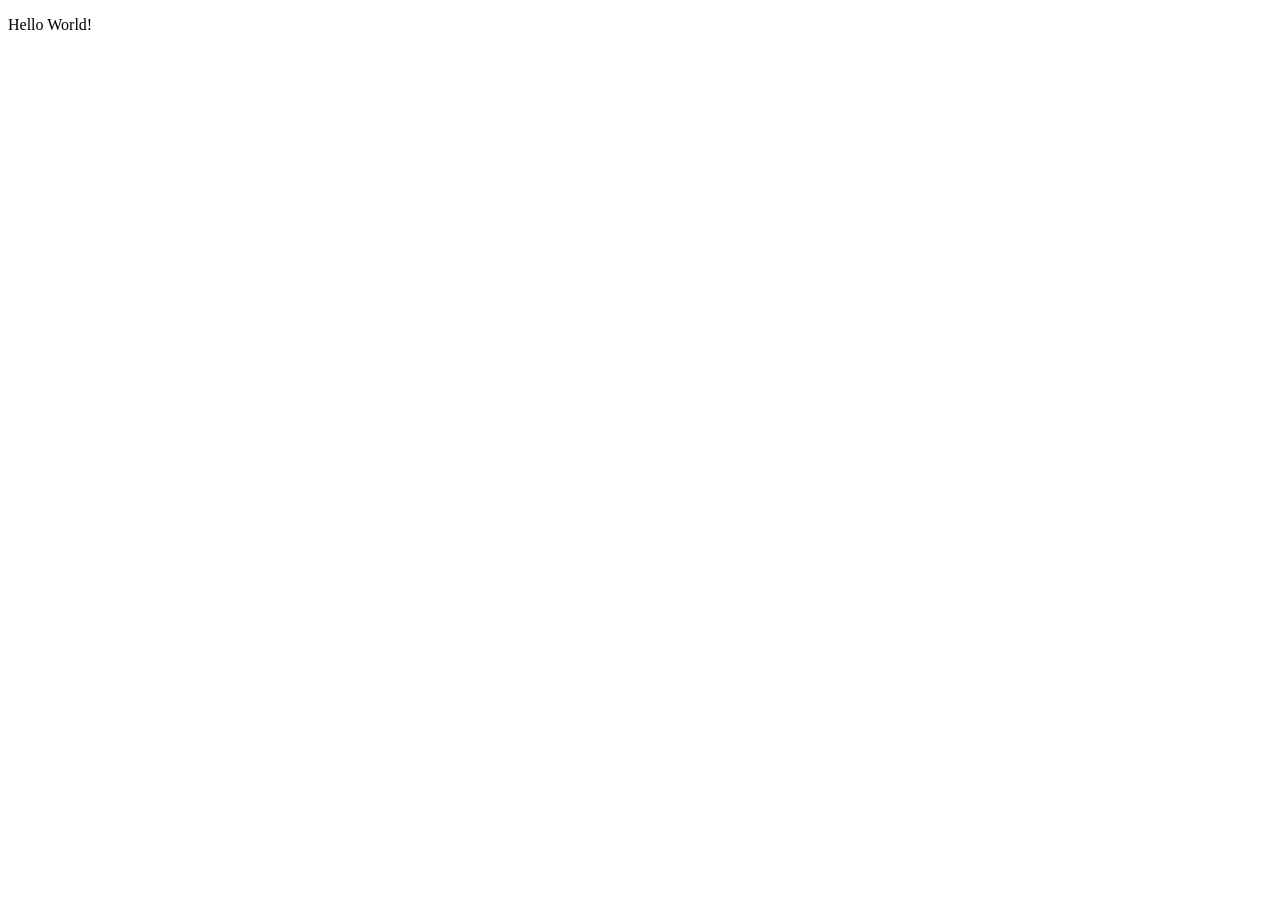
==== first.html @ 43612067 "first commit" ====
<!DOCTYPE html>
<html lang="en">
<head>
    <meta charset="UTF-8">
    <meta name="viewport" content="width=device-width, initial-scale=1.0">
    <title>Document</title>
</head>
<body>
    <p>Hello World!</p>
</body>
</html>
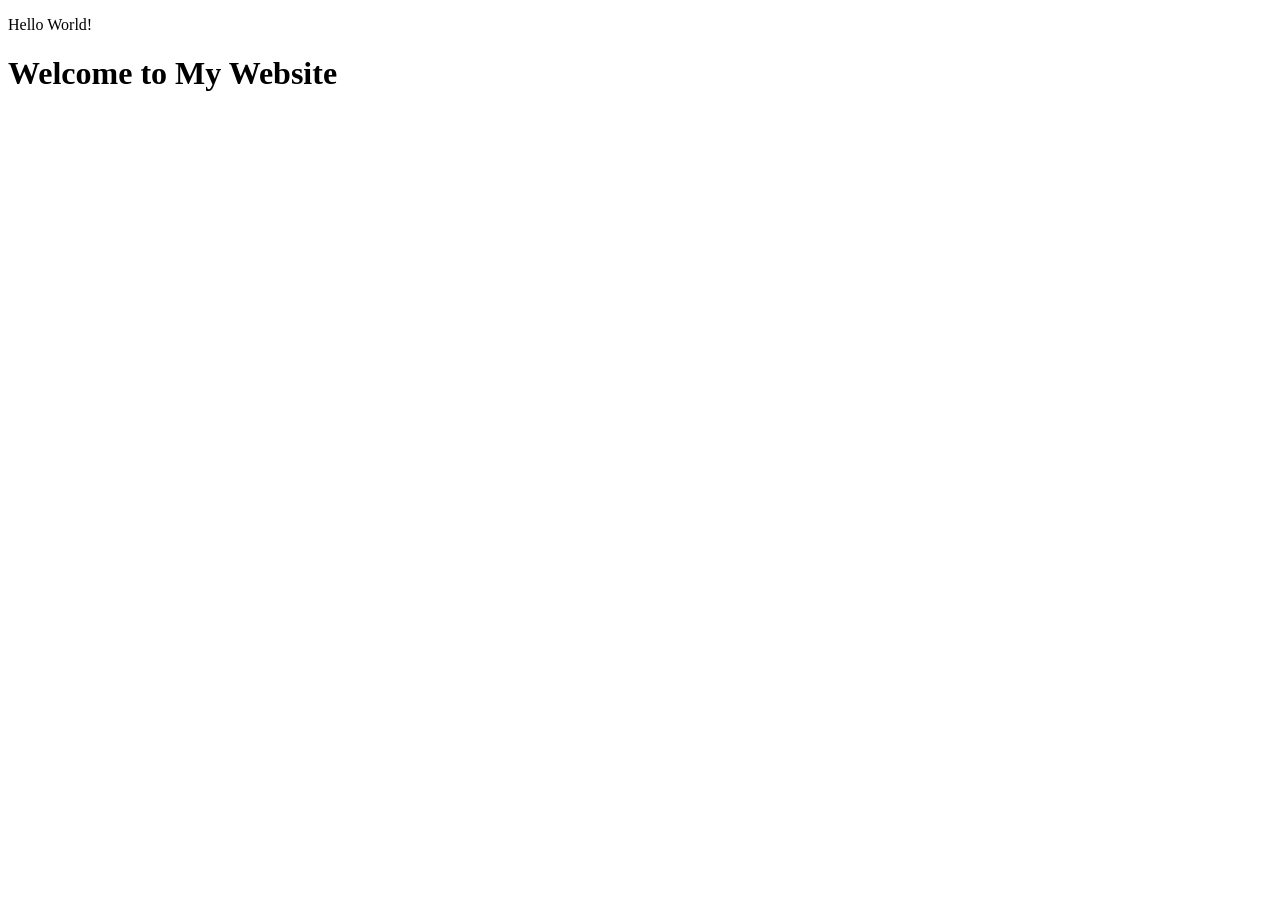
==== commit 6cbd9611: "added h1 tag" ====
--- a/first.html
+++ b/first.html
@@ -7,5 +7,6 @@
 </head>
 <body>
     <p>Hello World!</p>
+    <h1>Welcome to My Website</h1>
 </body>
 </html>
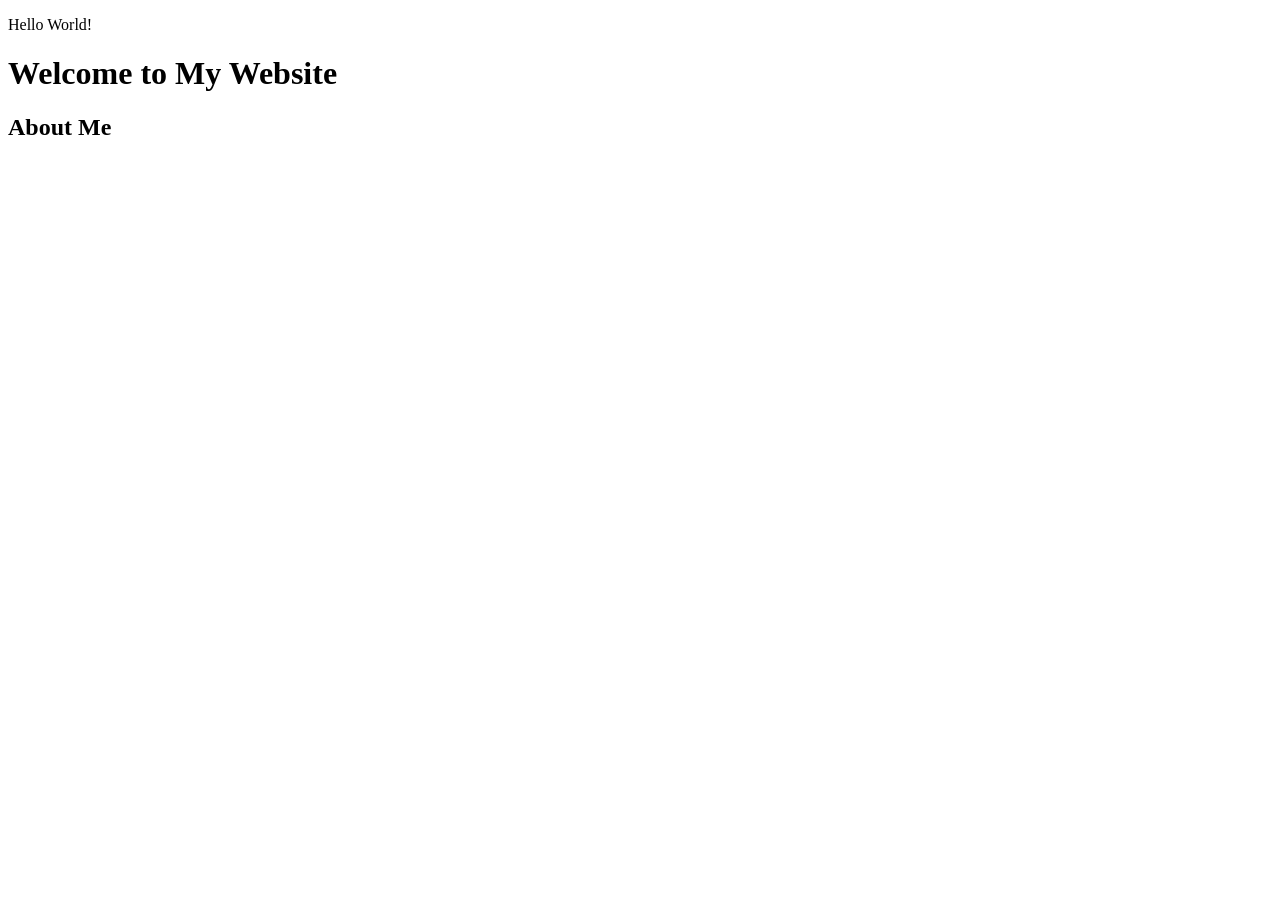
==== commit beee7426: "added h2 tag" ====
--- a/first.html
+++ b/first.html
@@ -8,5 +8,6 @@
 <body>
     <p>Hello World!</p>
     <h1>Welcome to My Website</h1>
+    <h2>About Me</h2>
 </body>
 </html>
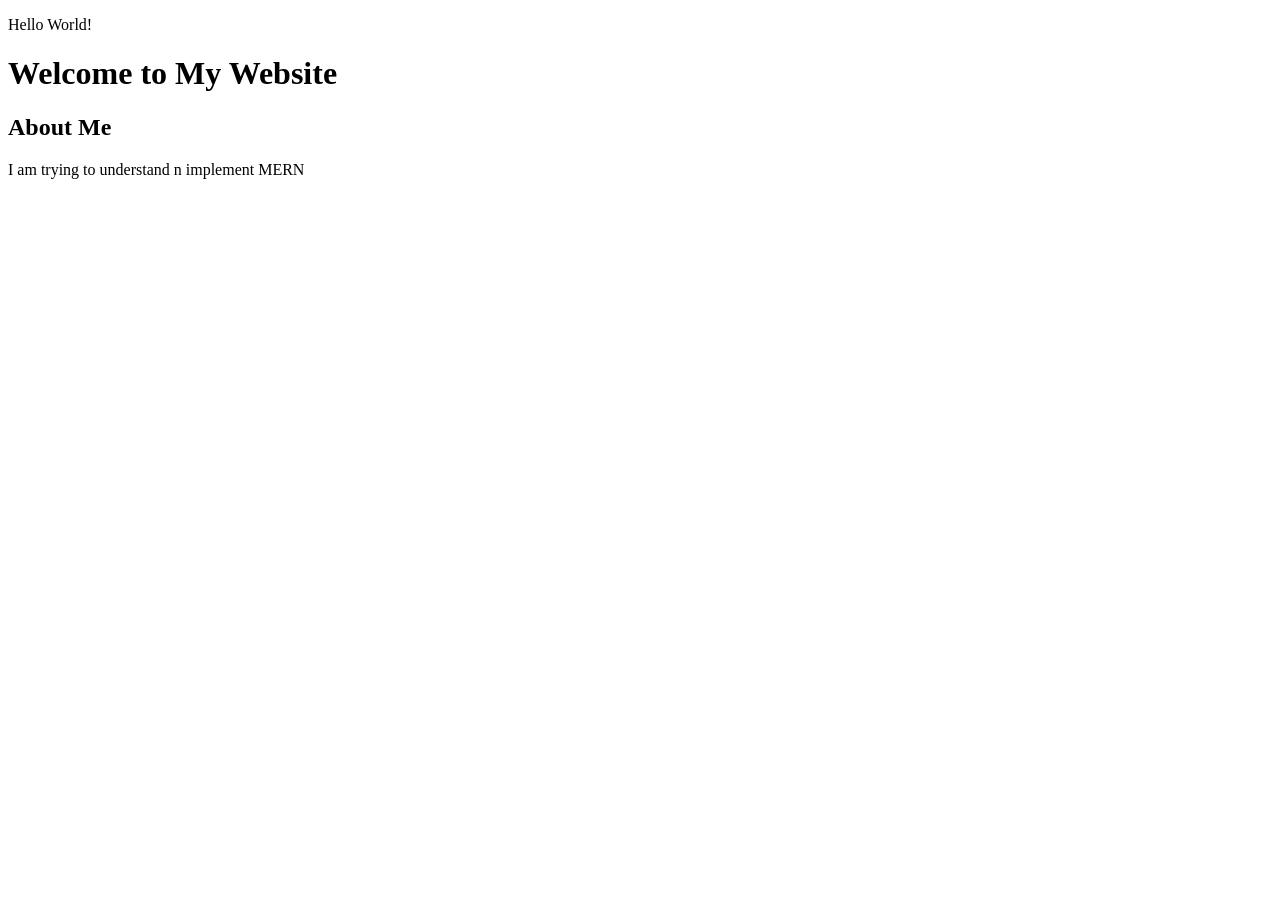
==== commit 3868637b: "added a p tag" ====
--- a/first.html
+++ b/first.html
@@ -9,5 +9,6 @@
     <p>Hello World!</p>
     <h1>Welcome to My Website</h1>
     <h2>About Me</h2>
+    <p>I am trying to understand n implement MERN</p>
 </body>
 </html>
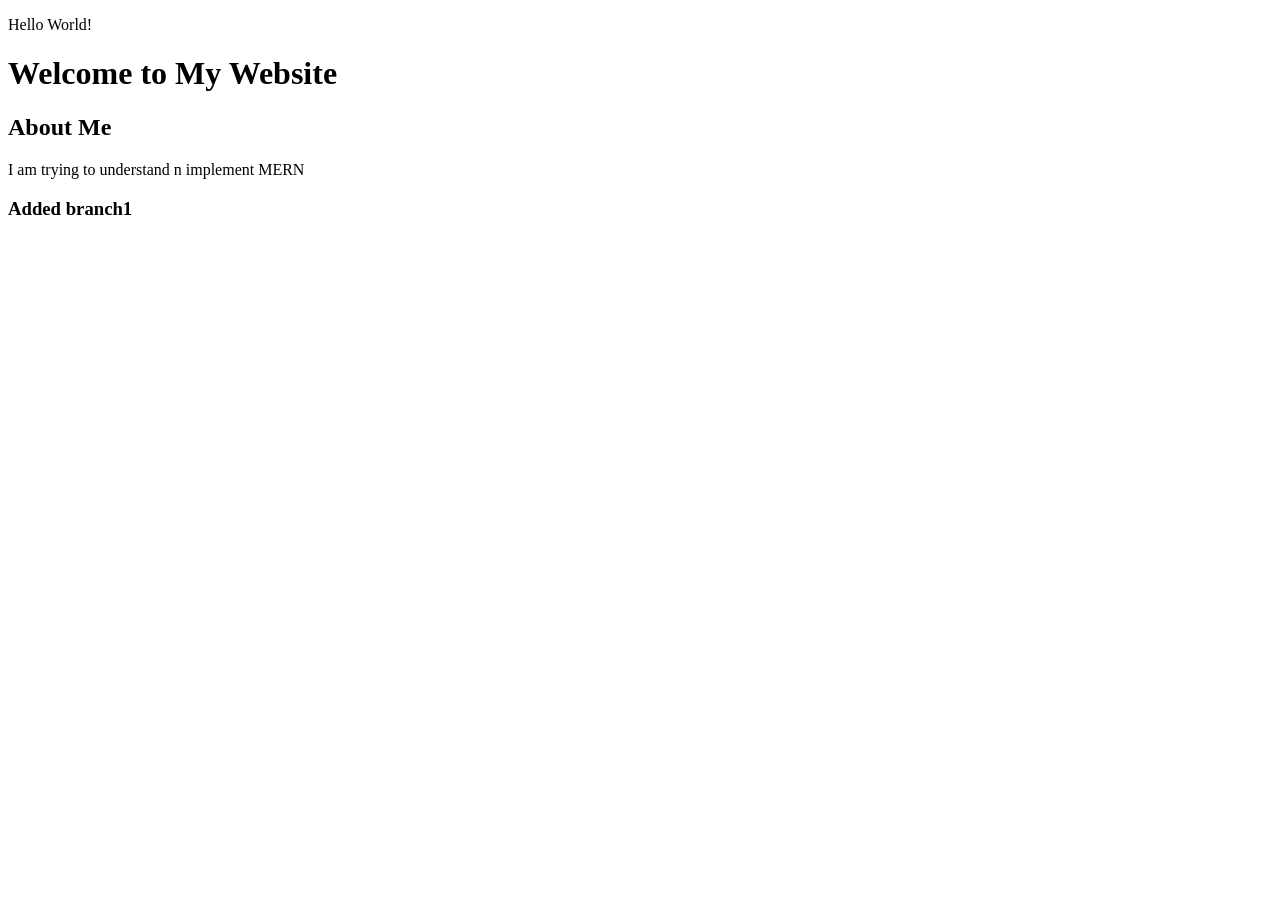
==== commit 7fcbc577: "added branch1" ====
--- a/first.html
+++ b/first.html
@@ -10,5 +10,6 @@
     <h1>Welcome to My Website</h1>
     <h2>About Me</h2>
     <p>I am trying to understand n implement MERN</p>
+    <h3>Added branch1</h3>
 </body>
 </html>
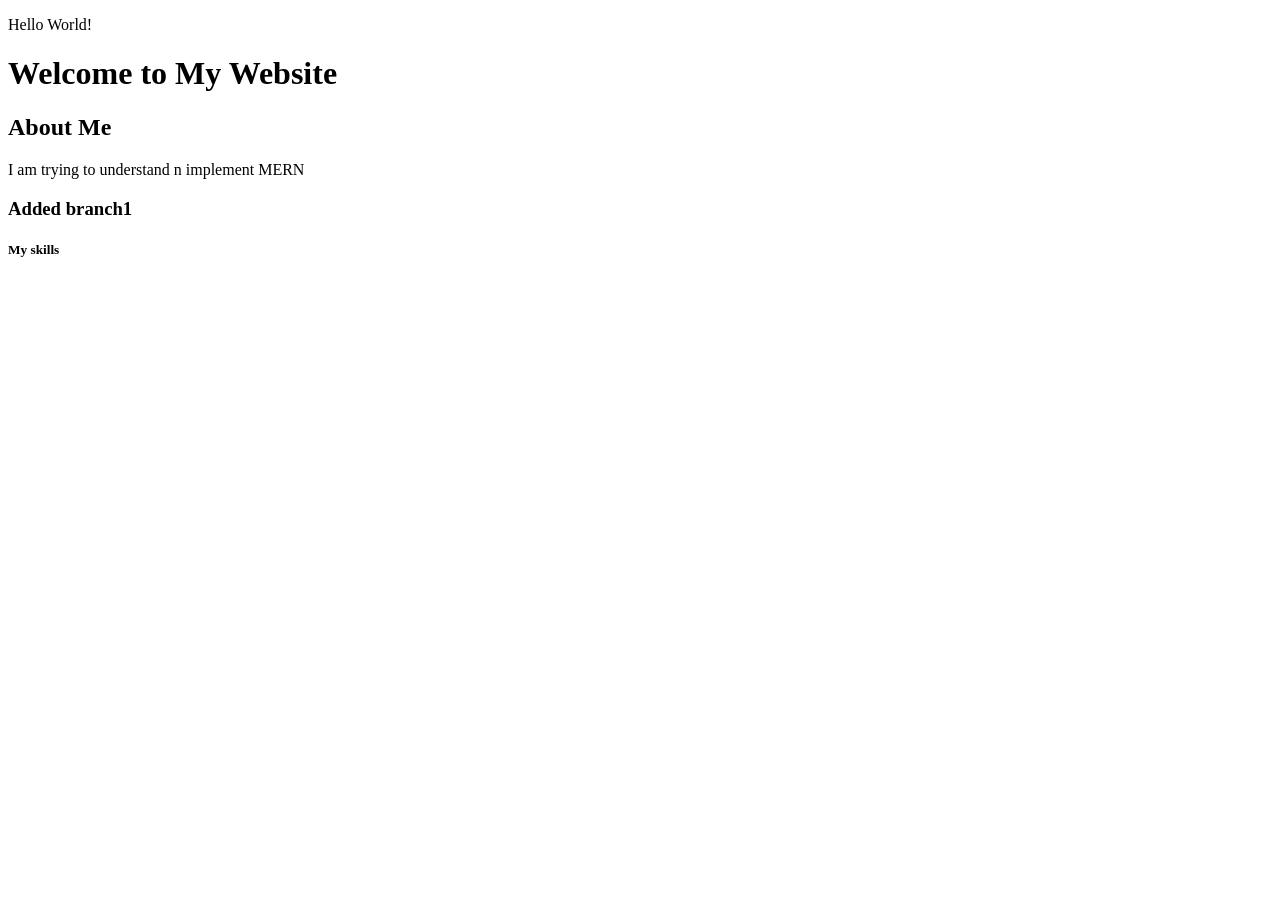
==== commit 96cbf0e6: "added h5 tag in branch2" ====
--- a/first.html
+++ b/first.html
@@ -11,5 +11,6 @@
     <h2>About Me</h2>
     <p>I am trying to understand n implement MERN</p>
     <h3>Added branch1</h3>
+    <h5>My skills</h5>
 </body>
 </html>
